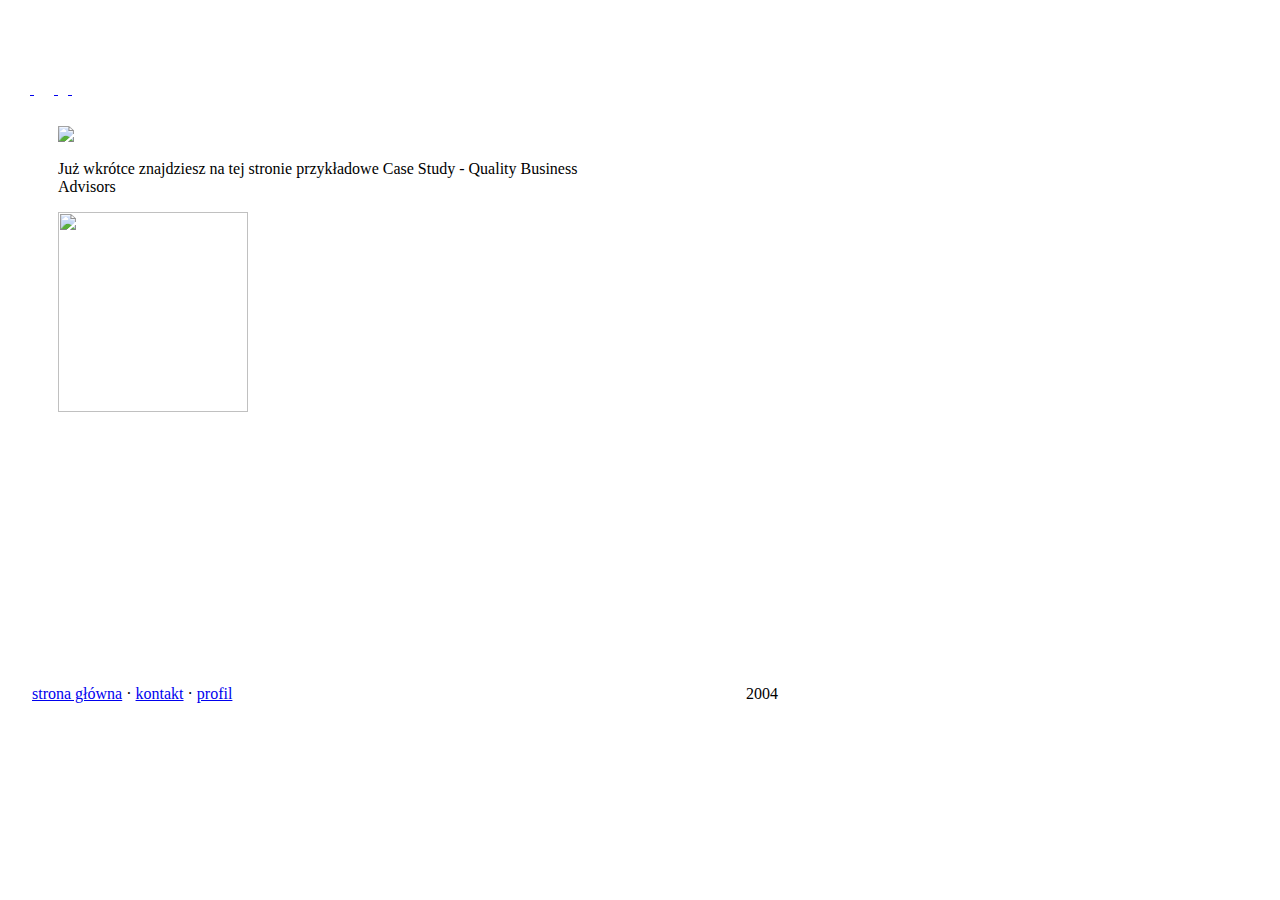
==== case.html @ 3ffb3ec5 "Add files via upload" ====
<html>


<head>

<title>Quality Business Advisors</title>
	
<meta http-equiv="Content-Type" content="text/html; charset=iso-8859-2">
<meta http-equiv="Content-Language" content="pl">
	
<link rel="stylesheet" href="support-files/style.css" type="text/css">

</head>




<body>


<table border="0" cellpadding="0" cellspacing="0" width="800" 
background="image-files/top_bg.gif">


<tr>
<td height="72">
<img src="image-files/logo.gif"  alt="" 
border="0" hspace="10">
</td>


<td align="center">
<img src="image-files/mission.gif"  
alt="" border="0">
</td>
</tr>


<tr>
<td colspan="2">

&nbsp;&nbsp;


<a href="index.html">
<img 
  src="image-files/menu_home.gif"  alt="" border="0" 
  hspace="5">
</a>
<a 
  href="kontakt.html">
<img src="image-files/menu_kontakt.gif"  alt="" border="0" hspace="10">
</a>
<a 
  href="profil.html">
<img src="image-files/menu_profil.gif" alt="" border="0" hspace="5">
</a>
<a 
  href="english.html">
<img src="image-files/menu_english.gif"  alt="" border="0" hspace="10">
</a>

</td>
</tr>

</table>


<br>


<table border="0" cellpadding="0" cellspacing="0" width="800">
<tr valign="top">


<td width="637" height="0" background="image-files/hline.gif">
</td>


<td width="163" rowspan="2">
<table border="0" cellpadding="0" cellspacing="0" width="161" height="225" 
background="image-files/navigate_bg1.jpg" align="center">

<tr>
<td height="49">&nbsp;

</td>
</tr>


<tr>
<td style="padding-left:20px;">
<a href="jestesmy.html">
  
<img src="image-files/navigate_jestesmy.gif" alt="" 
  border="0">
</a>
</td>
</tr>


<tr>
<td style="padding-left:20px;">
<a href="profil.html">
  
<img src="image-files/navigate_profil.gif" alt="" 
  border="0">
</a>
</td>
</tr>


<tr>
<td style="padding-left:20px;">
<a href="fakty.html">
  
<img src="image-files/navigate_fakty.gif" alt="" 
  border="0">
</a>
</td>
</tr>


<tr>
<td style="padding-left:20px;">
<a href="doswiadczenie.html">
  
<img src="image-files/navigate_doswiadczenie.gif" alt="" 
  border="0">
</a>
</td>
</tr>


<tr>
<td style="padding-left:20px;">
<a href="metodologia.html">
  
<img src="image-files/navigate_metodologia.gif"  alt="" 
  border="0">
</a>
</td>
</tr>

<tr>
<td style="padding-left:20px;">
<a href="case.html">
  
<img src="image-files/navigate_case.gif"  alt="" 
  border="0">
</a>
</td>
</tr>


<tr>
<td style="padding-left:20px;">
<a href="kariera.html">
  
<img src="image-files/navigate_kariera.gif"  alt="" 
  border="0">
</a>
</td>
</tr>

<tr>
<td style="padding-left:20px;">
<a href="kontakt.html">
  
<img src="image-files/navigate_kontakt.gif"  alt="" 
  border="0">
</a>
</td>
</tr>


<tr>
<td>&nbsp;

</td>
</tr>

</table>


<br>


<table border="0" cellpadding="0" cellspacing="0" width="161" align="center">

<tr>
<td>
<img src="image-files/welcome.gif" alt="" 
  border="0">
</td>
</tr>

</table></td>

</tr>


<tr>
<td width="637" style="padding:10px;">  <blockquote>
    <p><img border="0" src="image-files/heading_case.gif">
          <br>
        <br>
        Ju� wkr�tce znajdziesz na tej stronie przyk�adowe Case Study - Quality Business Advisors</p>
    <p><img src="image-files/picture_vis1.jpg" width="190" height="200"></p>
</blockquote>  
  <p>&nbsp;</p>
  <p>&nbsp;</p>
  <p>&nbsp;</p>
  <p>&nbsp;</p>
  <p><br>
      </p>
  <p>&nbsp;</p>
  <p><br>
        <br>
    </p></td>
</tr>


<tr>
<td colspan="2" background="image-files/hline.gif">
</td>
</tr>
</table>

<img src="image-files/clear.gif" width="1" height="7" alt="" border="0">
<br>

<table border="0" cellpadding="0" cellspacing="0" width="770">

<tr>

<td class="footer">
&nbsp;
&nbsp;
&nbsp;
<a href="index.html">strona g��wna</a> 
&middot; 

<a href="kontakt.html">kontakt</a> 
&middot; 
<a href="profil.html">profil</a>
</td>

<td class="footer" align="right">2004</td>

</tr>

</table>

<p>&nbsp;
 
</p>

</body>

</html>
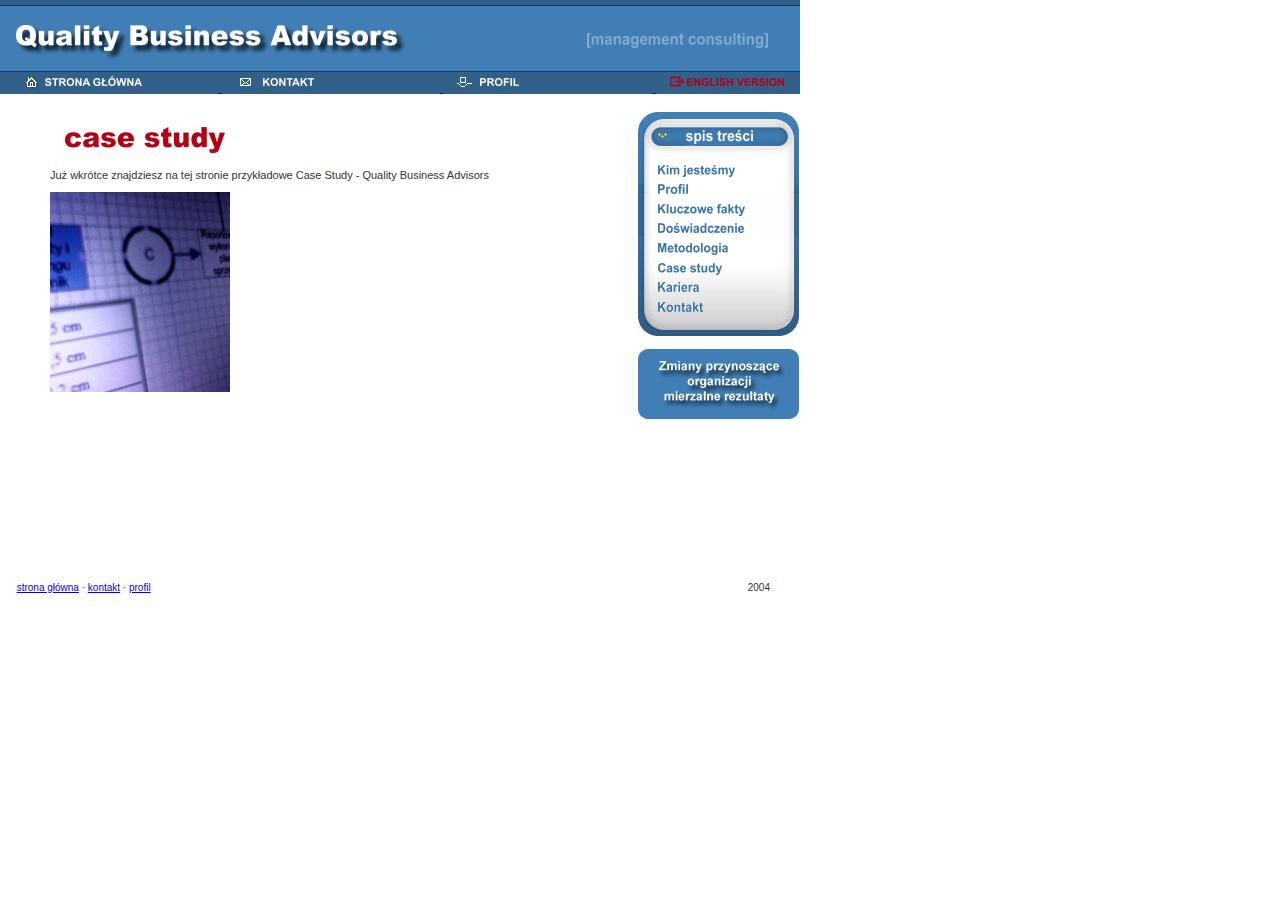
==== commit 3461da26: "Update case.html" ====
--- a/case.html
+++ b/case.html
@@ -5,7 +5,6 @@
 
 <title>Quality Business Advisors</title>
 	
-<meta http-equiv="Content-Type" content="text/html; charset=iso-8859-2">
 <meta http-equiv="Content-Language" content="pl">
 	
 <link rel="stylesheet" href="support-files/style.css" type="text/css">
@@ -205,7 +204,7 @@
     <p><img border="0" src="image-files/heading_case.gif">
           <br>
         <br>
-        Ju� wkr�tce znajdziesz na tej stronie przyk�adowe Case Study - Quality Business Advisors</p>
+        Już wkrótce znajdziesz na tej stronie przykładowe Case Study - Quality Business Advisors</p>
     <p><img src="image-files/picture_vis1.jpg" width="190" height="200"></p>
 </blockquote>  
   <p>&nbsp;</p>
@@ -238,7 +237,7 @@
 &nbsp;
 &nbsp;
 &nbsp;
-<a href="index.html">strona g��wna</a> 
+<a href="index.html">strona główna</a> 
 &middot; 
 
 <a href="kontakt.html">kontakt</a> 
--- a/support-files/style.css
+++ b/support-files/style.css
@@ -0,0 +1,32 @@
+body {background-color:#ffffff;color:#333333;font-family:Verdana, Arial,Helvetica;margin:0 0 0;}
+td {font-family:Tahoma, Verdana, Tahoma, Verdana, Arial, Helvetica;font-size:11px;font-weight:normal;color:#333333;}
+.b {font-family:Tahoma, Verdana, Tahoma, Verdana, Arial, Helvetica;font-size:11px;font-weight:bold;color:#333333;}
+.w {font-family:Tahoma, Verdana, Arial, Helvetica;font-size:11px;font-weight:normal;color:#ffffff;}
+.bw {font-family:Tahoma, Verdana, Arial, Helvetica;font-size:11px;font-weight:bold;color:#ffffff;}
+
+.price {font-family:Tahoma, Verdana, Arial, Helvetica;font-size:11px;font-weight:bold;color:#FF6300;}
+
+.footer {font-family:Tahoma, Verdana, Arial, Helvetica;font-size:10px;font-weight:normal;color:#333333;}
+
+<!-- -- link -- -->
+a:link, a:visited {color:#333333;text-decoration:none;}
+a:active {color:#333333;text-decoration:none;}
+a:hover {color:#B00115;text-decoration:none;}
+
+a.w:link, a.w:visited {color:#FFFFFF;text-decoration:none;}
+a.w:active {color:#FFFFFF;text-decoration:none;}
+a.w:hover {color:#FFFFFF;text-decoration:underline;}
+
+a.orange:link, a.orange:visited {color:#B00115;text-decoration:none;}
+a.orange:active {color:#B00115;text-decoration:none;}
+a.orange:hover {color:#B00115;text-decoration:underline;}
+
+a.n:link, a.n:visited {color:#333333;text-decoration:none;}
+a.n:active {color:#333333;text-decoration:none;}
+a.n:hover {color:#333333;text-decoration:underline;}
+
+<!--  -- form -- -->
+input.text {font-family:Tahoma, Verdana, Arial, Helvetica;font-size:11px;font-weight:normal;color:#333333;height:19px;}
+input.button {font-family:Tahoma, Verdana, Arial, Helvetica;font-size:11px;background-color:#E8E8E8;font-weight:normal;color:#333333;height:19px;}
+select {font-family:Tahoma, Verdana, Arial, Helvetica;font-size:11px;font-weight:normal;color:#333333;height:19px;}
+textarea {font-family:Tahoma, Verdana, Arial, Helvetica;font-size:11px;font-weight:normal;color:#333333;}